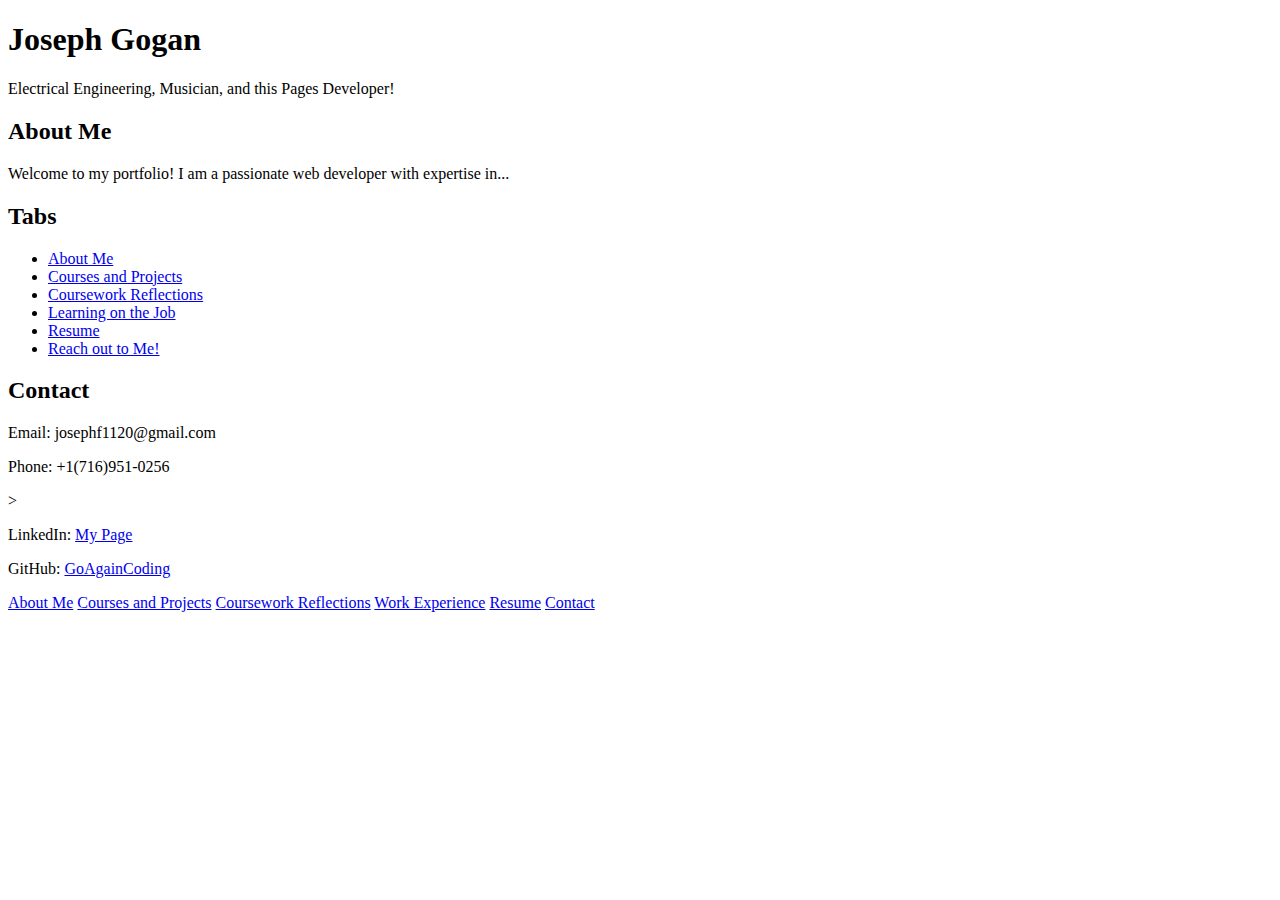
==== index.html @ 9b73764f "Update index.html" ====
<!DOCTYPE html>
<html lang="en">
<head>
    <meta charset="UTF-8">
    <meta name="viewport" content="width=device-width, initial-scale=1.0">
    <title>Gogan Portfolio</title>
</head>
<body>
    <header>
        <h1>Joseph Gogan</h1>
        <p>Electrical Engineering, Musician, and this Pages Developer!</p>
    </header>

    <section>
        <h2>About Me</h2>
        <p>Welcome to my portfolio! I am a passionate web developer with expertise in...</p>
    </section>

    <section>
        <h2>Tabs</h2>
        <ul>
            <li><a href="about.html">About Me</a></li>
            <li><a href="courses.html">Courses and Projects</a></li>
            <li><a href="reflections.html">Coursework Reflections</a></li>
            <li><a href="experience.html">Learning on the Job</a></li>
            <li><a href="resume.html">Resume</a></li>
            <li><a href="contact.html">Reach out to Me!</a></li>
        </ul>
    </section>

    <section>
        <h2>Contact</h2>
        <p>Email: josephf1120@gmail.com</p>
        <p>Phone: +1(716)951-0256</p>>
        <p>LinkedIn: <a href="https://www.linkedin.com/in/josephgogan/">My Page</a></p>        
        <p>GitHub: <a href="https://github.com/GoAgainCoding">GoAgainCoding</a></p>
    </section>

</body>
<footer>
    <a href="about.html">About Me</a>
    <a href="courses.html">Courses and Projects</a>
    <a href="reflections.html">Coursework Reflections</a>
    <a href="experience.html">Work Experience</a>
    <a href="resume.html">Resume</a>
    <a href="contact.html">Contact</a>
</footer>
</html>
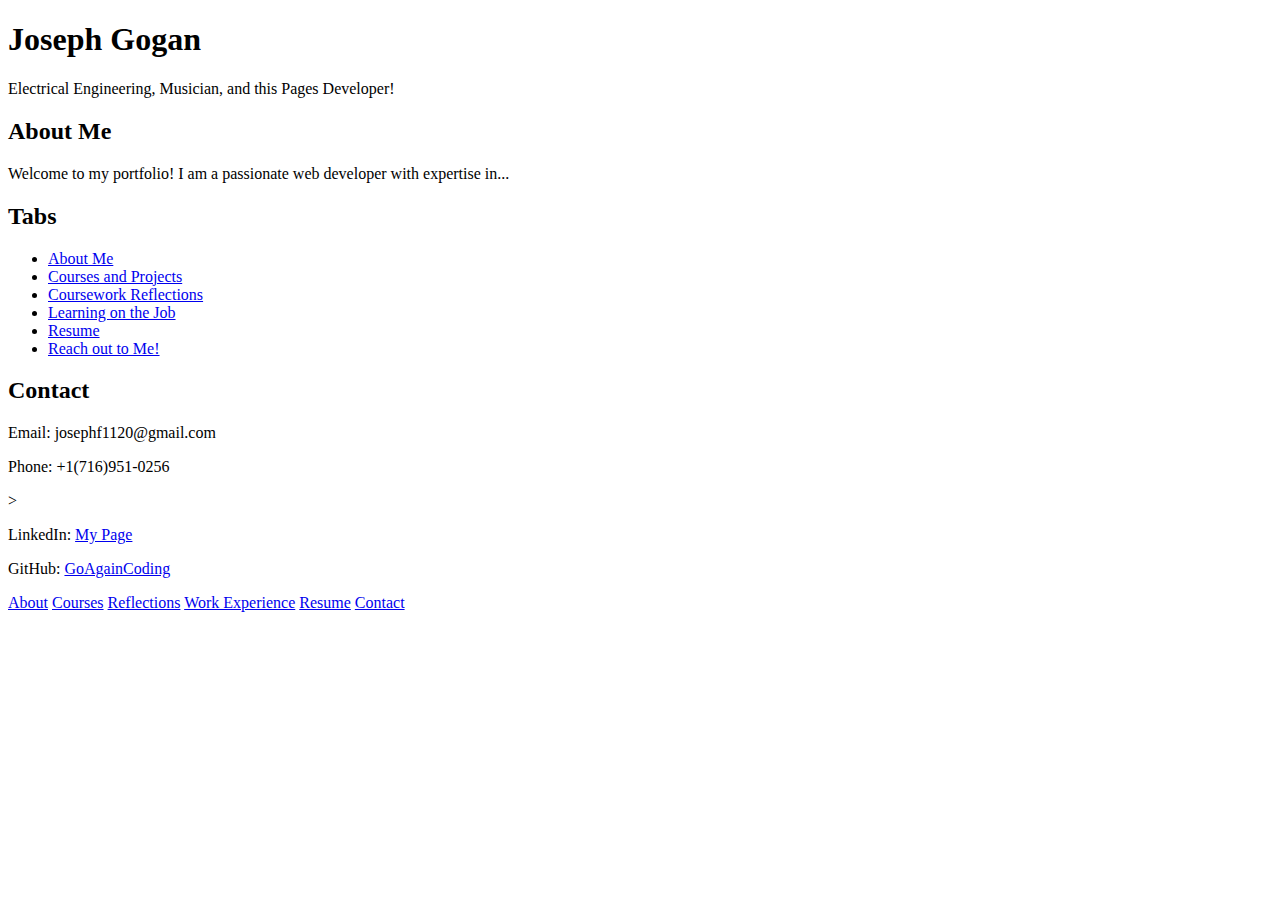
==== commit fbbdede4: "Update index.html" ====
--- a/index.html
+++ b/index.html
@@ -38,9 +38,9 @@
 
 </body>
 <footer>
-    <a href="about.html">About Me</a>
-    <a href="courses.html">Courses and Projects</a>
-    <a href="reflections.html">Coursework Reflections</a>
+    <a href="about.html">About</a>
+    <a href="courses.html">Courses</a>
+    <a href="reflections.html">Reflections</a>
     <a href="experience.html">Work Experience</a>
     <a href="resume.html">Resume</a>
     <a href="contact.html">Contact</a>
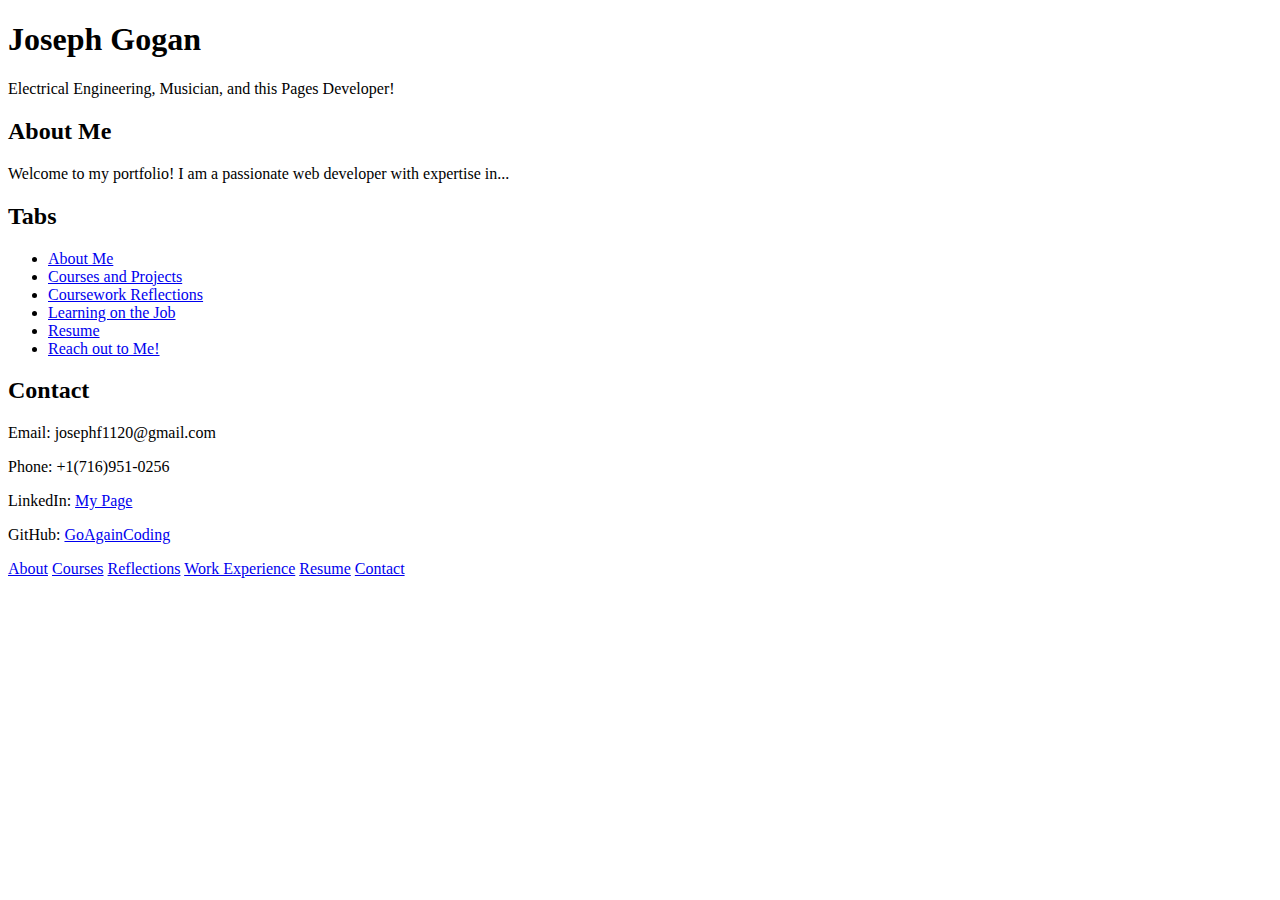
==== commit b2db2e67: "Update index.html" ====
--- a/index.html
+++ b/index.html
@@ -31,7 +31,7 @@
     <section>
         <h2>Contact</h2>
         <p>Email: josephf1120@gmail.com</p>
-        <p>Phone: +1(716)951-0256</p>>
+        <p>Phone: +1(716)951-0256</p>
         <p>LinkedIn: <a href="https://www.linkedin.com/in/josephgogan/">My Page</a></p>        
         <p>GitHub: <a href="https://github.com/GoAgainCoding">GoAgainCoding</a></p>
     </section>
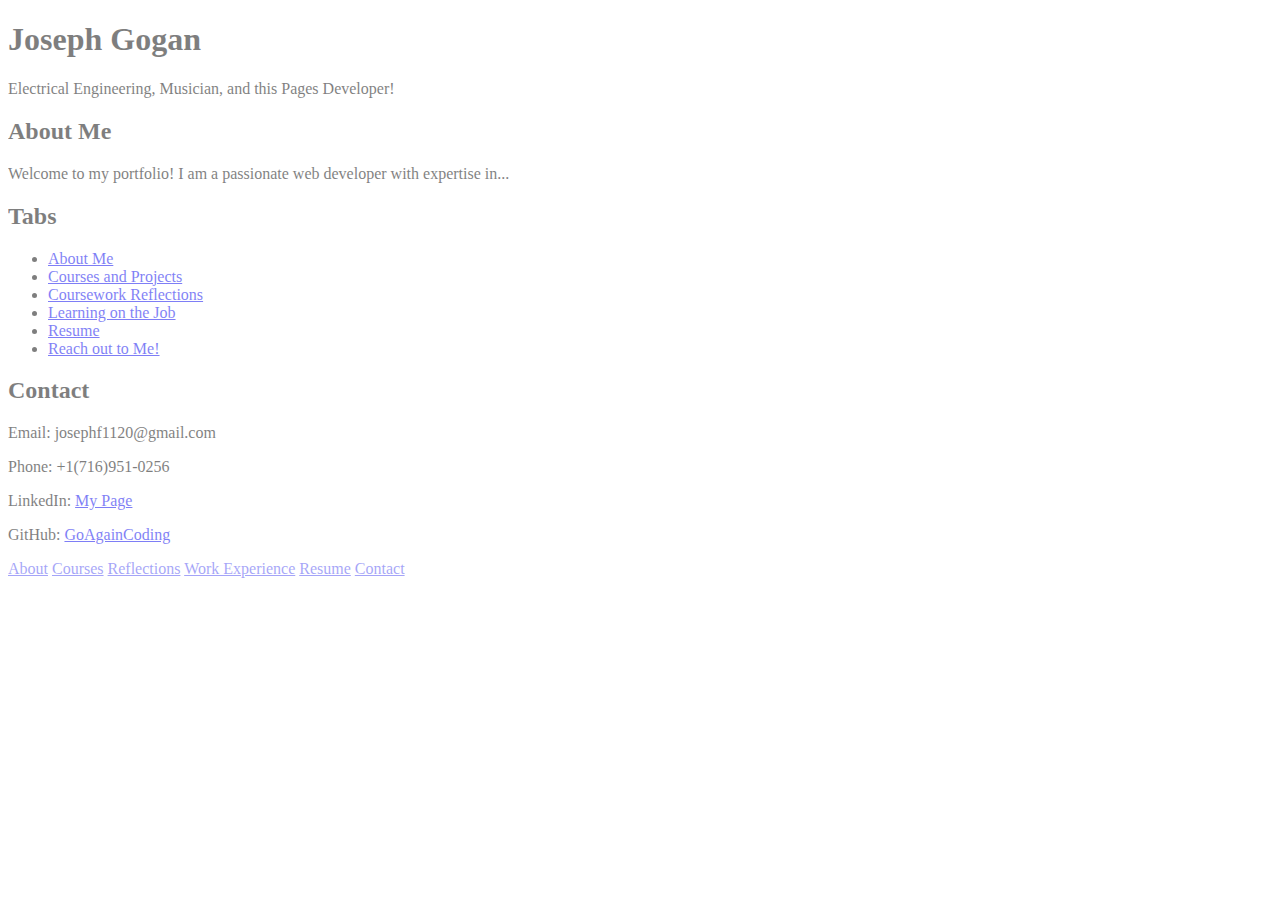
==== commit b16fc717: "Update index.html" ====
--- a/index.html
+++ b/index.html
@@ -1,6 +1,7 @@
 <!DOCTYPE html>
 <html lang="en">
 <head>
+    <link rel=stylesheet href="goganstyle.css">
     <meta charset="UTF-8">
     <meta name="viewport" content="width=device-width, initial-scale=1.0">
     <title>Gogan Portfolio</title>
--- a/goganstyle.css
+++ b/goganstyle.css
@@ -0,0 +1,17 @@
+EGGSHELL=#f0eaae;
+head {
+	background-color: EGGSHELL;
+}
+body {
+	background-color: EGGSHELL;
+	opacity:0.5
+}
+/*
+h1 {
+	color: navy;
+	margin-left: 20px;
+}*/
+footer{
+	background-color: EGGSHELL;
+	opacity:0.7
+}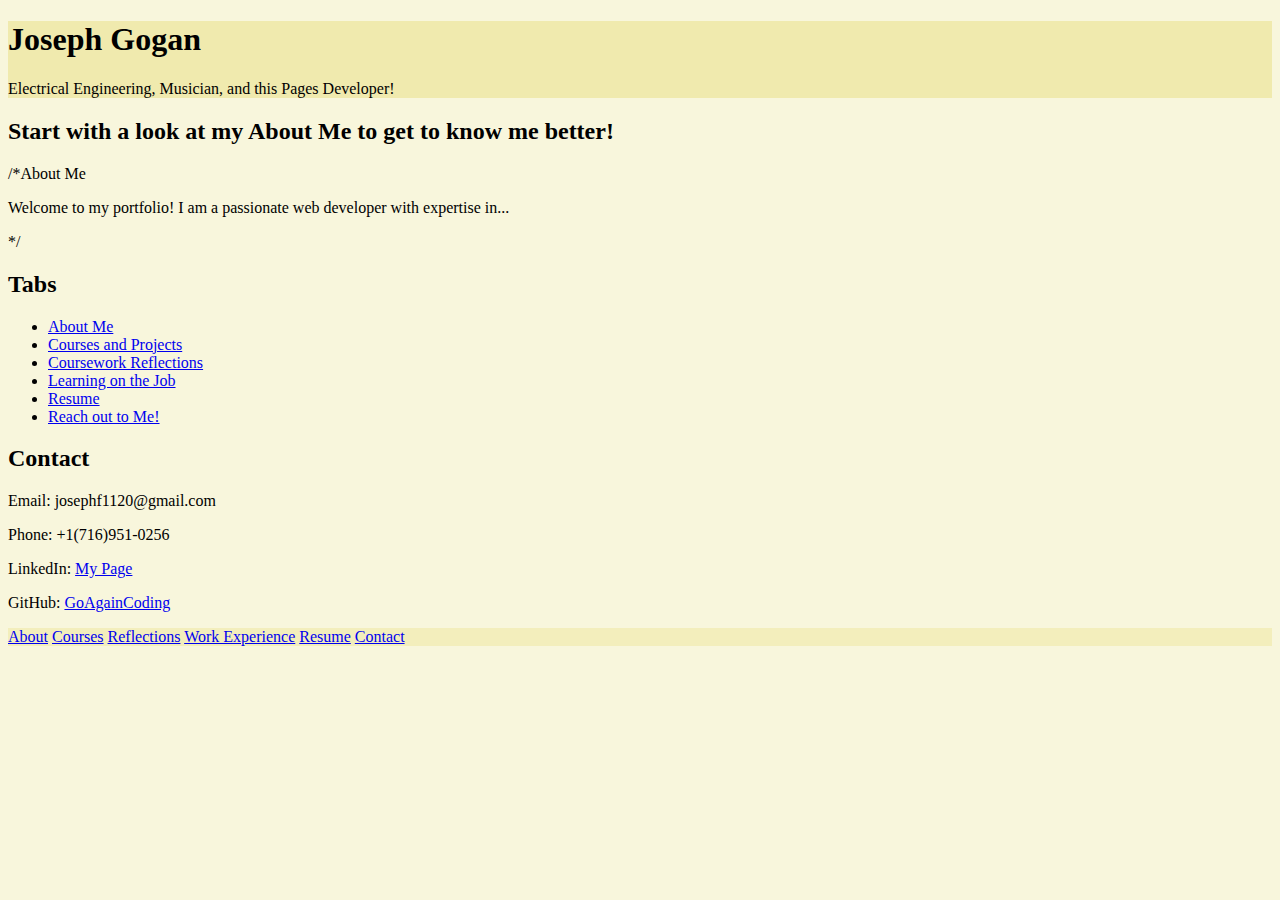
==== commit 4cae6bef: "Update index.html" ====
--- a/index.html
+++ b/index.html
@@ -13,9 +13,9 @@
     </header>
 
     <section>
-        <h2>About Me</h2>
+        <h2>Start with a look at my About Me to get to know me better!</h2>/*About Me</h2>
         <p>Welcome to my portfolio! I am a passionate web developer with expertise in...</p>
-    </section>
+    */</section>
 
     <section>
         <h2>Tabs</h2>
--- a/goganstyle.css
+++ b/goganstyle.css
@@ -1,10 +1,9 @@
-EGGSHELL=#f0eaae;
-head {
-	background-color: EGGSHELL;
+header {
+	background-color: #f0eaaeff;
+	
 }
 body {
-	background-color: EGGSHELL;
-	opacity:0.5
+	background-color: #f0eaae6f;
 }
 /*
 h1 {
@@ -12,6 +11,5 @@
 	margin-left: 20px;
 }*/
 footer{
-	background-color: EGGSHELL;
-	opacity:0.7
+	background-color: #f0eaaeaf;
 }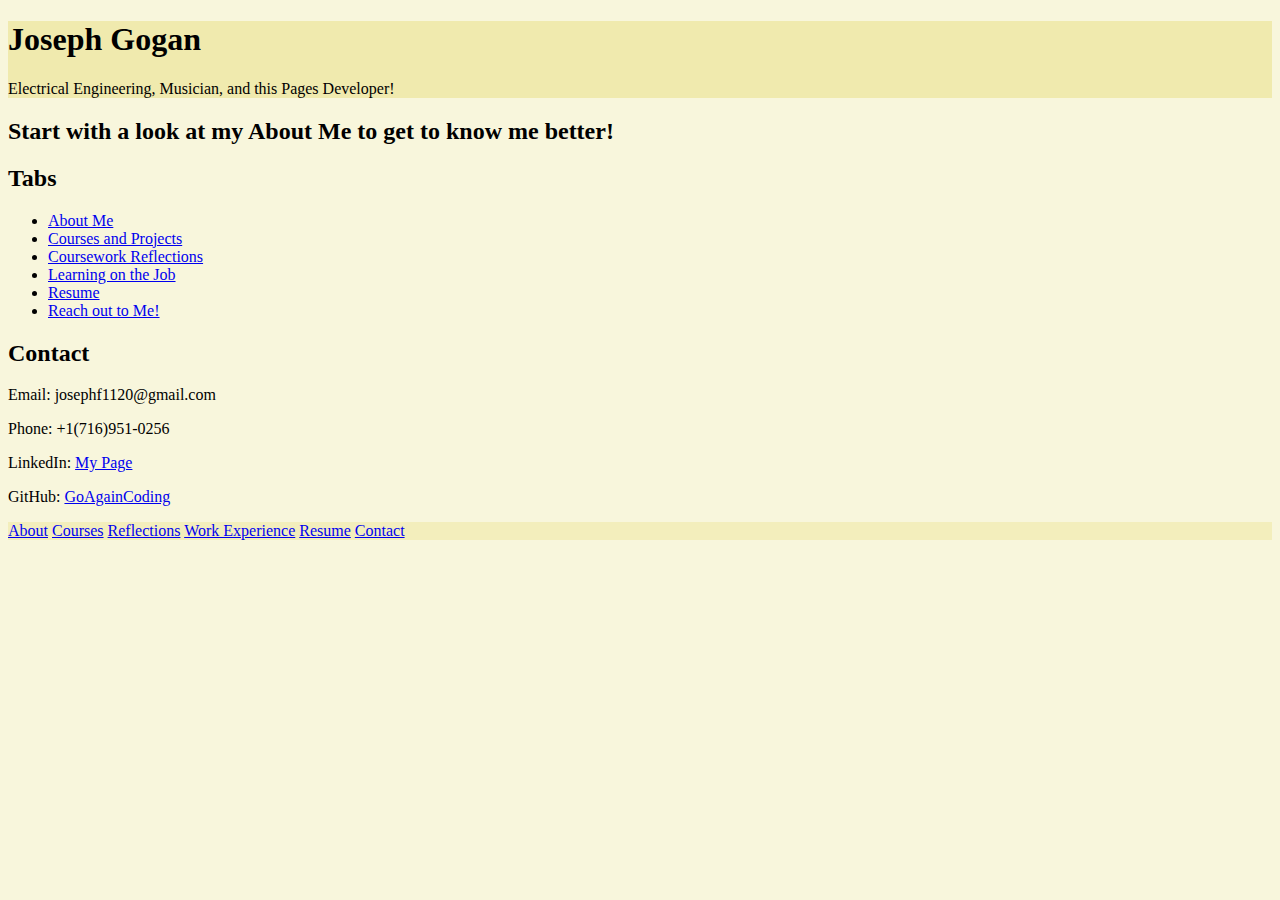
==== commit 13518c4e: "Update index.html" ====
--- a/index.html
+++ b/index.html
@@ -13,10 +13,8 @@
     </header>
 
     <section>
-        <h2>Start with a look at my About Me to get to know me better!</h2>/*About Me</h2>
-        <p>Welcome to my portfolio! I am a passionate web developer with expertise in...</p>
-    */</section>
-
+        <h2>Start with a look at my About Me to get to know me better!</h2>
+    </section>
     <section>
         <h2>Tabs</h2>
         <ul>
@@ -28,7 +26,6 @@
             <li><a href="contact.html">Reach out to Me!</a></li>
         </ul>
     </section>
-
     <section>
         <h2>Contact</h2>
         <p>Email: josephf1120@gmail.com</p>
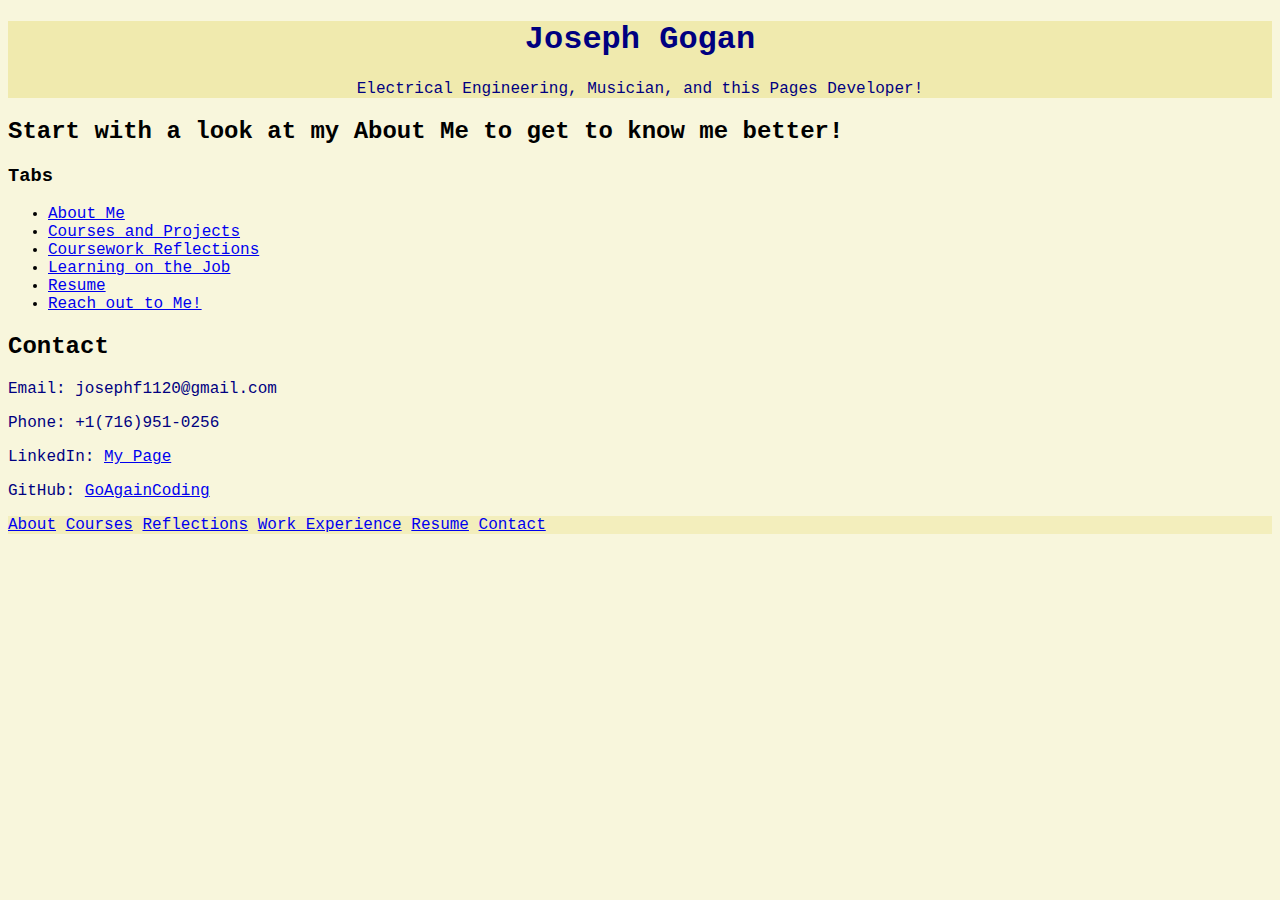
==== commit 26111957: "Update index.html" ====
--- a/index.html
+++ b/index.html
@@ -14,9 +14,7 @@
 
     <section>
         <h2>Start with a look at my About Me to get to know me better!</h2>
-    </section>
-    <section>
-        <h2>Tabs</h2>
+        <h3>Tabs</h3>
         <ul>
             <li><a href="about.html">About Me</a></li>
             <li><a href="courses.html">Courses and Projects</a></li>
--- a/goganstyle.css
+++ b/goganstyle.css
@@ -1,15 +1,20 @@
 header {
 	background-color: #f0eaaeff;
-	
+	text-align: center;
+	font-family: 'Courier New', monospace;
 }
 body {
 	background-color: #f0eaae6f;
+	font-family: 'Courier New', monospace;
 }
-/*
 h1 {
 	color: navy;
-	margin-left: 20px;
-}*/
+	font-weight: bold;
+}
+p {
+	color: navy;
+}
 footer{
 	background-color: #f0eaaeaf;
+	font-family: 'Courier New', monospace;
 }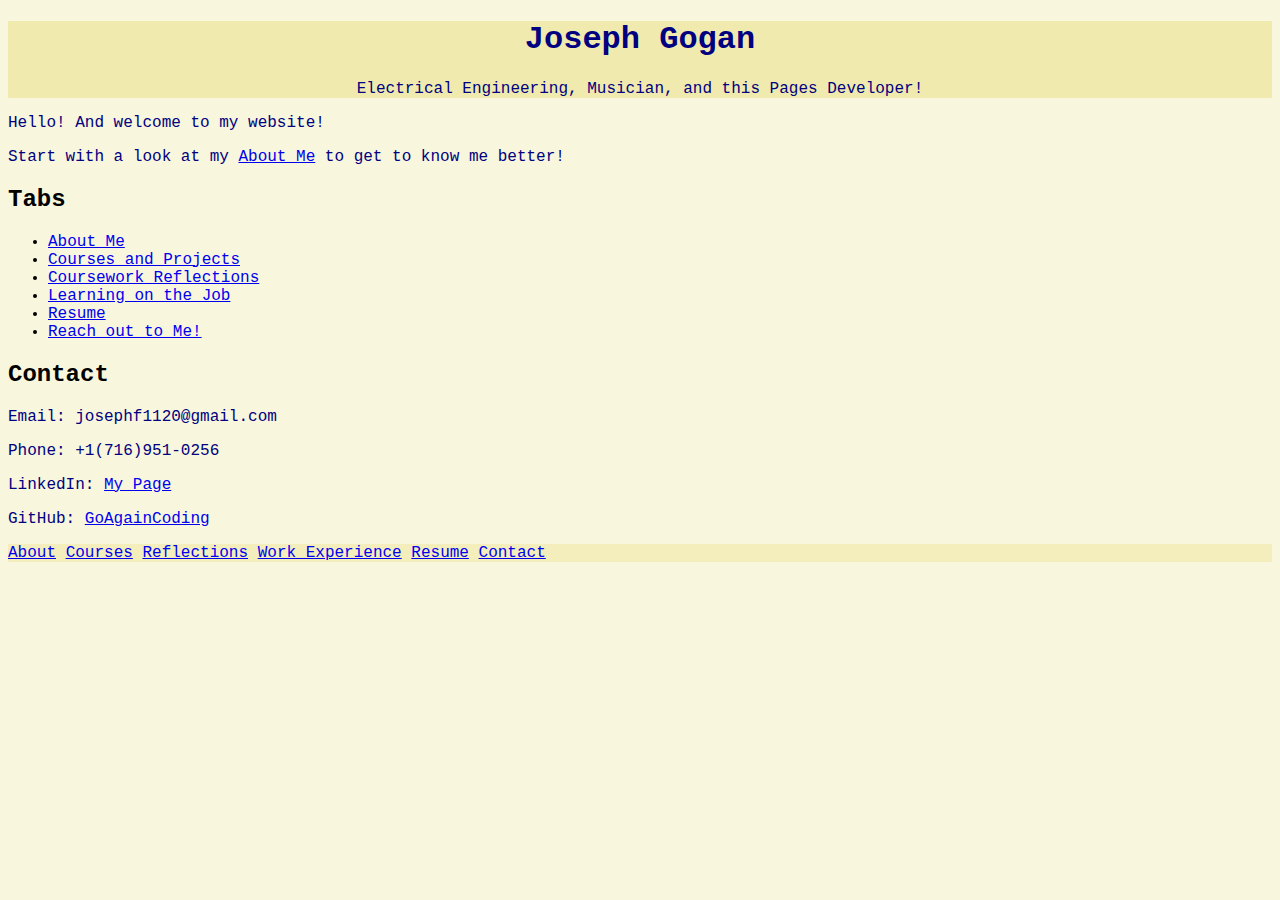
==== commit a45cc7ca: "Update index.html" ====
--- a/index.html
+++ b/index.html
@@ -11,18 +11,20 @@
         <h1>Joseph Gogan</h1>
         <p>Electrical Engineering, Musician, and this Pages Developer!</p>
     </header>
-
     <section>
-        <h2>Start with a look at my About Me to get to know me better!</h2>
-        <h3>Tabs</h3>
-        <ul>
-            <li><a href="about.html">About Me</a></li>
-            <li><a href="courses.html">Courses and Projects</a></li>
-            <li><a href="reflections.html">Coursework Reflections</a></li>
-            <li><a href="experience.html">Learning on the Job</a></li>
-            <li><a href="resume.html">Resume</a></li>
-            <li><a href="contact.html">Reach out to Me!</a></li>
-        </ul>
+        <p>Hello! And welcome to my website!</p>
+        <p>Start with a look at my <a href="about.html">About Me</a> to get to know me better!</p>
+        <h2>Tabs</h2>
+        <p>
+            <ul>
+            	<li><a href="about.html">About Me</a></li>
+            	<li><a href="courses.html">Courses and Projects</a></li>
+            	<li><a href="reflections.html">Coursework Reflections</a></li>
+           		<li><a href="experience.html">Learning on the Job</a></li>
+        		<li><a href="resume.html">Resume</a></li>
+    			<li><a href="contact.html">Reach out to Me!</a></li>
+        	</ul>
+        </p>
     </section>
     <section>
         <h2>Contact</h2>
